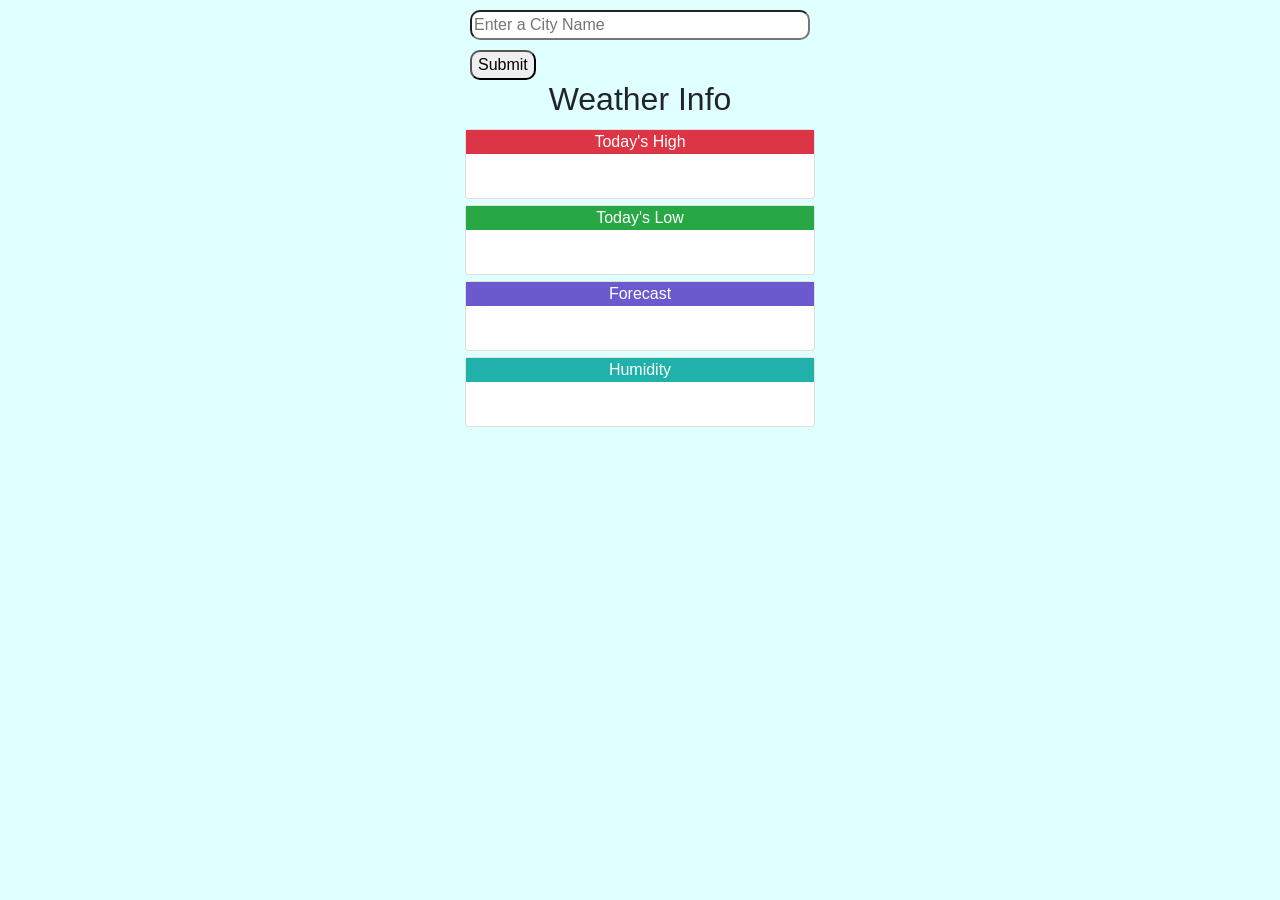
==== index.html @ 37d771a4 "first commit" ====
<!DOCTYPE html>
<html lang="en" dir="ltr">
  <head>
    <meta charset="utf-8">
    <title>JS - Weather App</title>

    <!-- bootstrap 4 css -->
    <link rel="stylesheet" href="https://maxcdn.bootstrapcdn.com/bootstrap/4.0.0/css/bootstrap.min.css" integrity="sha384-Gn5384xqQ1aoWXA+058RXPxPg6fy4IWvTNh0E263XmFcJlSAwiGgFAW/dAiS6JXm" crossorigin="anonymous">

    <!-- custom css -->
    <link rel="stylesheet" href="./static/css/main.css">
  </head>
  <body>
    <div id="nav"></div>

    <!-- create form to search city -->
    <div class="container">
      <form class="col-md-4 offset-md-4" action="" name="search-city">
        <input id="search-city" type="text" placeholder="Enter a City Name" name="city_name" />
        <button type="button" id="button-sub">Submit</button>
      </form>
    </div> <!-- ends form container -->

    <!-- cards for information to be rendered -->
    <div class="container" id="weather-info">
      <h2 id="city_name">Weather Info</h2>
      <h2 id="current-location"></h2>
      <h2 id="current-temp"></h2>

      <!-- create the first card which renders high temp -->
      <div class="row">
        <div class="col-md-4 offset-md-4">
          <div class="card">
            <div class="card-title badge-danger">Today's High</div> 
            <div class="card-text" id="high"></div>
            <!-- badge-danger is red, badge-success is green -->
          </div>
        </div>
      </div> <!-- ends row for card 1 -->

      <!-- create the second card which renders low temp -->
      <div class="row">
        <div class="col-md-4 offset-md-4">
          <div class="card">
            <div class="card-title badge-success">Today's Low</div>
            <div class="card-text" id="low"></div>
          </div>
        </div>
      </div> <!-- ends row for card 2 -->

      <!-- create the third card which renders forecast -->
      <div class="row">
        <div class="col-md-4 offset-md-4">
          <div class="card">
            <div class="card-title forcast">Forecast</div>
            <div class="card-text" id="forecast"></div>
          </div>
        </div>
      </div> <!-- ends row for card 3 -->

      <!-- create the fourth card which renders humidity -->
      <div class="row">
        <div class="col-md-4 offset-md-4">
          <div class="card">
            <div class="card-title humidity">Humidity</div>
            <div class="card-text" id="humidity"></div>
          </div>
        </div>
      </div> <!-- ends row for card 4 -->

    </div> <!-- ends content container -->



    <!-- jquery cdn -->
    <script
    src="https://code.jquery.com/jquery-3.4.1.min.js"
    integrity="sha256-CSXorXvZcTkaix6Yvo6HppcZGetbYMGWSFlBw8HfCJo="
    crossorigin="anonymous"></script>

    <!-- attach bootstrap js -->
    <script src="https://cdnjs.cloudflare.com/ajax/libs/popper.js/1.12.9/umd/popper.min.js" integrity="sha384-ApNbgh9B+Y1QKtv3Rn7W3mgPxhU9K/ScQsAP7hUibX39j7fakFPskvXusvfa0b4Q" crossorigin="anonymous"></script>
    <script src="https://maxcdn.bootstrapcdn.com/bootstrap/4.0.0/js/bootstrap.min.js" integrity="sha384-JZR6Spejh4U02d8jOt6vLEHfe/JQGiRRSQQxSfFWpi1MquVdAyjUar5+76PVCmYl" crossorigin="anonymous"></script>

    <!-- attach own js -->
    <script type="module" src="./static/js/app.js"></script>
  </body>
</html>
---- static/css/main.css ----
/*Create CSS styling for project Here*/
body{
    margin: 0px;
    padding: 0px;
    background-color: lightcyan;
}

#search-city{
    width: 100%;
    margin-top: 10px;
    margin-bottom: 10px;
    border-radius: 10px;
}

button{
    margin: auto;
    border-radius: 10px;
    align-content: center;
    text-align: center;
}

#weather-info{
    text-align: center;
}

.row{
    border-radius: 10px;
}

.card{
    margin: 3px 0px;
    height: 70px;
}

.forcast{
    background-color: slateblue;
    color: white;
}

.humidity{
    background-color: lightseagreen;
    color: white;
}
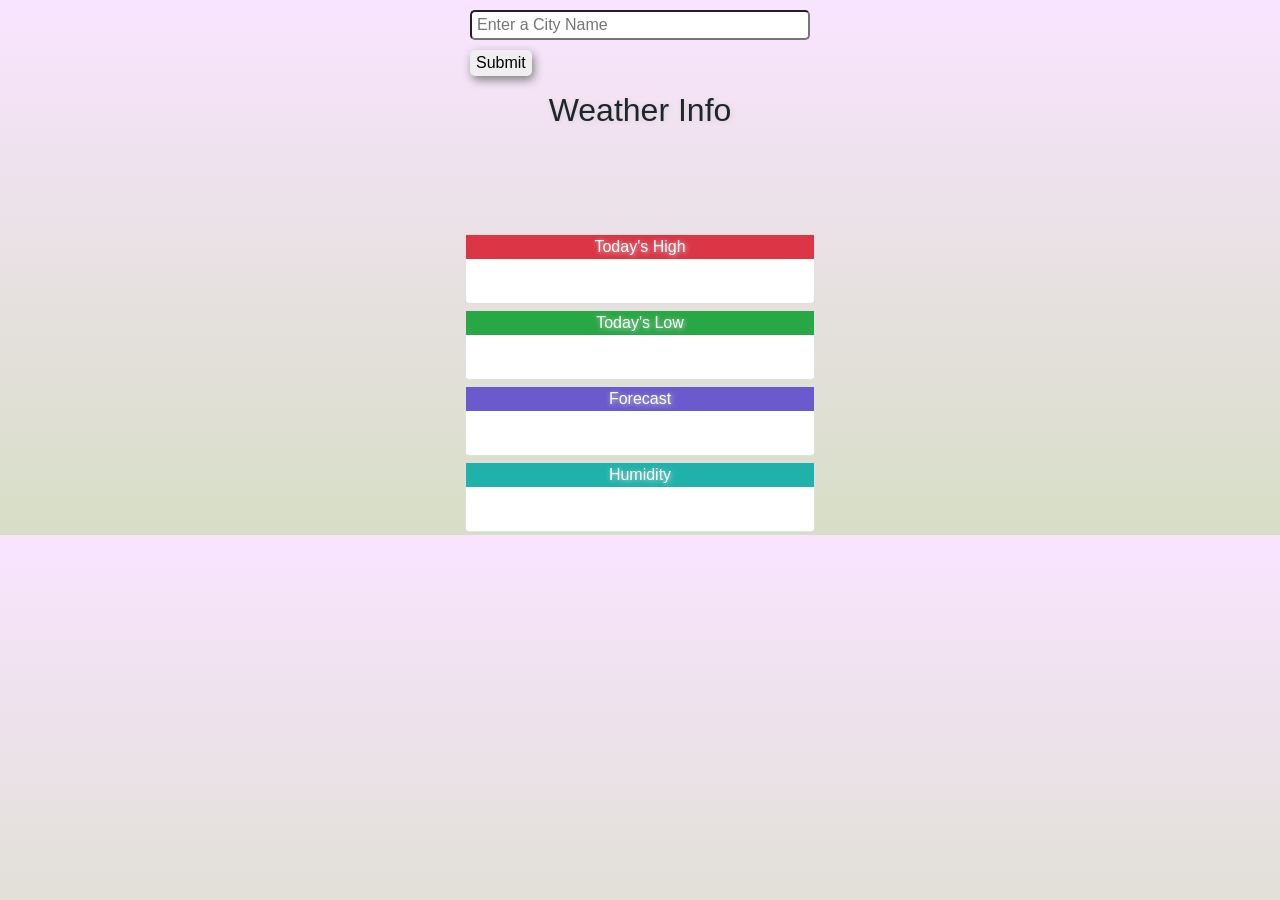
==== commit 9de34569: "Clearing input field after click/Enter, background color change, general appearance modifications" ====
--- a/index.html
+++ b/index.html
@@ -14,62 +14,64 @@
     <div id="nav"></div>
 
     <!-- create form to search city -->
-    <div class="container">
-      <form class="col-md-4 offset-md-4" action="" name="search-city">
-        <input id="search-city" type="text" placeholder="Enter a City Name" name="city_name" />
-        <button type="button" id="button-sub">Submit</button>
-      </form>
-    </div> <!-- ends form container -->
+    <!-- <div class="col-md-4 offset-md-4 whole-card"> -->
+      <div class="container">
+        <form class="col-md-4 offset-md-4" action="" name="search-city">
+          <input id="search-city" type="text" placeholder="Enter a City Name" name="city_name" />
+          <button type="button" id="button-sub">Submit</button>
+        </form>
+      </div> <!-- ends form container -->
 
-    <!-- cards for information to be rendered -->
-    <div class="container" id="weather-info">
-      <h2 id="city_name">Weather Info</h2>
-      <h2 id="current-location"></h2>
-      <h2 id="current-temp"></h2>
+      <!-- cards for information to be rendered -->
+      <div class="container" id="weather-info">
+        <div class="locale col-md-4 offset-md-4">
+          <h2 id="city_name">Weather Info</h2>
+          <h2 id="current-location"></h2>
+          <h2 id="current-temp"></h2>
+        </div>
+        <!-- create the first card which renders high temp -->
+        <div class="row">
+          <div class="col-md-4 offset-md-4">
+            <div class="card">
+              <div class="card-title badge-danger">Today's High</div> 
+              <div class="card-text" id="high"></div>
+              <!-- badge-danger is red, badge-success is green -->
+            </div>
+          </div>
+        </div> <!-- ends row for card 1 -->
 
-      <!-- create the first card which renders high temp -->
-      <div class="row">
-        <div class="col-md-4 offset-md-4">
-          <div class="card">
-            <div class="card-title badge-danger">Today's High</div> 
-            <div class="card-text" id="high"></div>
-            <!-- badge-danger is red, badge-success is green -->
+        <!-- create the second card which renders low temp -->
+        <div class="row">
+          <div class="col-md-4 offset-md-4">
+            <div class="card">
+              <div class="card-title badge-success">Today's Low</div>
+              <div class="card-text" id="low"></div>
+            </div>
           </div>
-        </div>
-      </div> <!-- ends row for card 1 -->
+        </div> <!-- ends row for card 2 -->
 
-      <!-- create the second card which renders low temp -->
-      <div class="row">
-        <div class="col-md-4 offset-md-4">
-          <div class="card">
-            <div class="card-title badge-success">Today's Low</div>
-            <div class="card-text" id="low"></div>
+        <!-- create the third card which renders forecast -->
+        <div class="row">
+          <div class="col-md-4 offset-md-4">
+            <div class="card">
+              <div class="card-title forcast">Forecast</div>
+              <div class="card-text" id="forecast"></div>
+            </div>
           </div>
-        </div>
-      </div> <!-- ends row for card 2 -->
+        </div> <!-- ends row for card 3 -->
 
-      <!-- create the third card which renders forecast -->
-      <div class="row">
-        <div class="col-md-4 offset-md-4">
-          <div class="card">
-            <div class="card-title forcast">Forecast</div>
-            <div class="card-text" id="forecast"></div>
+        <!-- create the fourth card which renders humidity -->
+        <div class="row">
+          <div class="col-md-4 offset-md-4">
+            <div class="card">
+              <div class="card-title humidity">Humidity</div>
+              <div class="card-text" id="humidity"></div>
+            </div>
           </div>
-        </div>
-      </div> <!-- ends row for card 3 -->
+        </div> <!-- ends row for card 4 -->
 
-      <!-- create the fourth card which renders humidity -->
-      <div class="row">
-        <div class="col-md-4 offset-md-4">
-          <div class="card">
-            <div class="card-title humidity">Humidity</div>
-            <div class="card-text" id="humidity"></div>
-          </div>
-        </div>
-      </div> <!-- ends row for card 4 -->
-
-    </div> <!-- ends content container -->
-
+      </div> <!-- ends content container -->
+    <!-- </div> -->
 
 
     <!-- jquery cdn -->
--- a/static/css/main.css
+++ b/static/css/main.css
@@ -2,25 +2,43 @@
 body{
     margin: 0px;
     padding: 0px;
-    background-color: lightcyan;
+    background-image: linear-gradient(#f9e4ff, #d7dec6);
+}
+
+.whole-card{
+    background-color: darkslateblue;
 }
 
 #search-city{
     width: 100%;
     margin-top: 10px;
     margin-bottom: 10px;
-    border-radius: 10px;
+    border-radius: 5px;
+    padding-left: 5px;
+    padding-right: 5px;
 }
 
 button{
     margin: auto;
-    border-radius: 10px;
+    border-radius: 5px;
+    box-shadow: 2px 4px 10px grey;
+    border: 1px darkgray;
     align-content: center;
     text-align: center;
+    margin-bottom: 5px;
 }
 
 #weather-info{
     text-align: center;
+    text-shadow: 1px 1px 5px lightgray;
+}
+
+.locale{
+    height: 150px;
+    /* border: solid black 2px; */
+    border-radius: 5px;
+    /* background: skyblue; */
+    padding: 10px;
 }
 
 .row{
